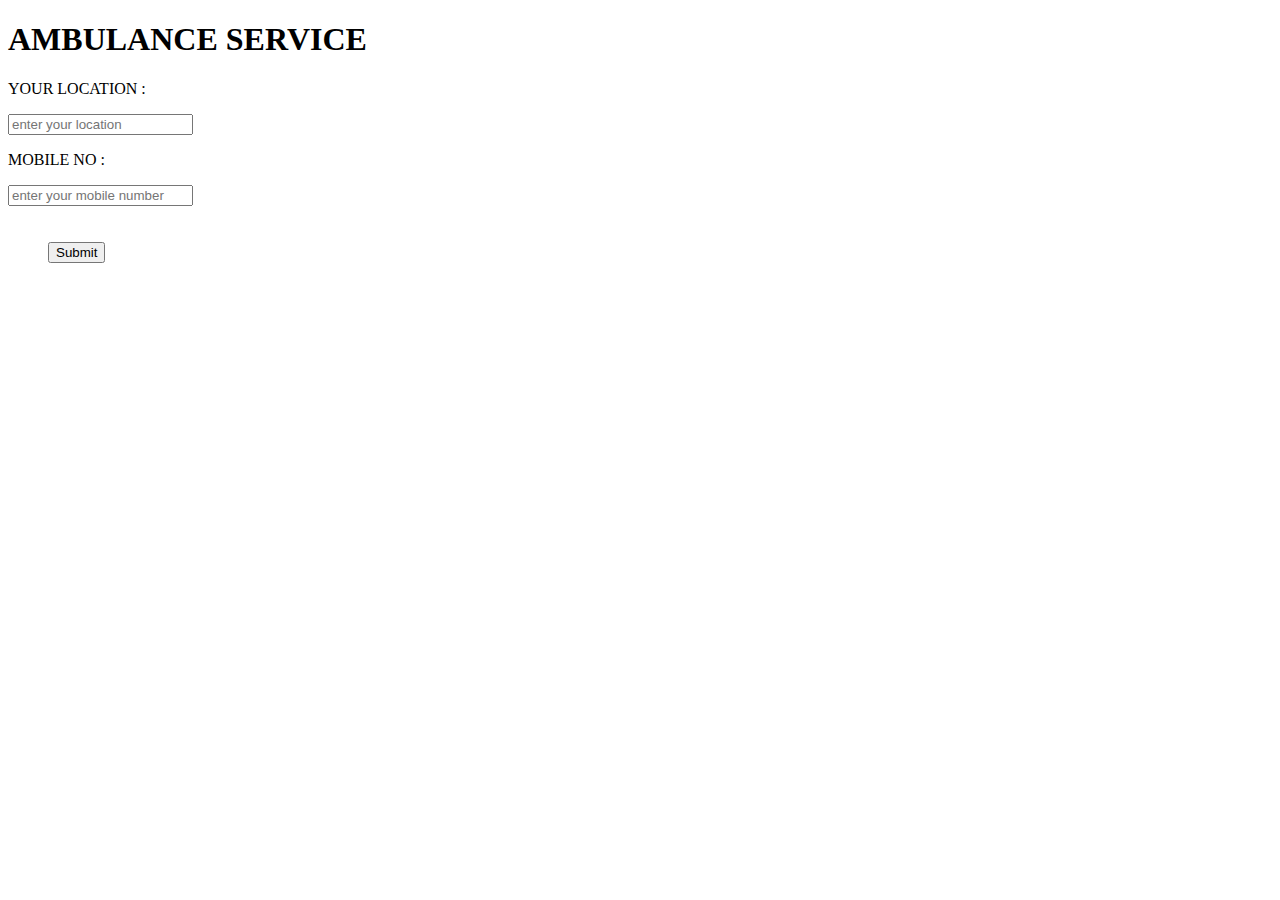
==== ambulance/ambulance.html @ c757b16c "first commit" ====
<!DOCTYPE html>
<html lang="en">
<head>
    <meta charset="UTF-8">
    <meta http-equiv="X-UA-Compatible" content="IE=edge">
    <meta name="viewport" content="width=device-width, initial-scale=1.0">
    <title>Document</title>
</head>
<body>
    <h1>AMBULANCE SERVICE</h1>
    <P>YOUR LOCATION :</P>
    <INPUT type="text" name="location" placeholder="enter your location">
    <p>MOBILE NO :</p>
    <input type="number" name="mobile number" placeholder="enter your mobile number">
    <br><br><br>
    &nbsp;&nbsp;&nbsp;&nbsp;&nbsp;&nbsp;&nbsp;&nbsp;&nbsp;
    <button btn="Submit">Submit</button>
</body>
</html>
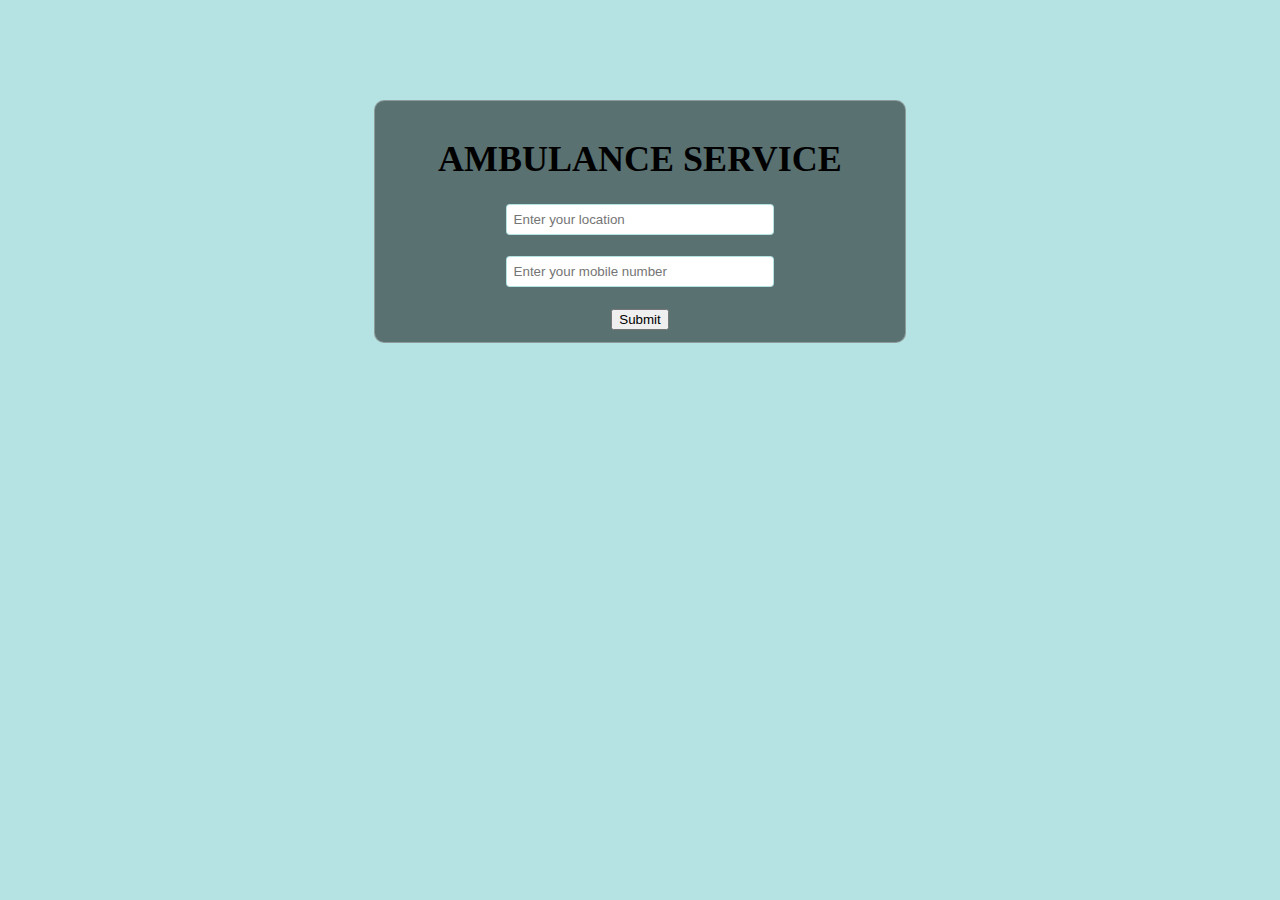
==== commit ecc8286f: "final" ====
--- a/ambulance/ambulance.html
+++ b/ambulance/ambulance.html
@@ -1,19 +1,22 @@
 <!DOCTYPE html>
-<html lang="en">
-<head>
-    <meta charset="UTF-8">
-    <meta http-equiv="X-UA-Compatible" content="IE=edge">
-    <meta name="viewport" content="width=device-width, initial-scale=1.0">
+<html lang="en"> 
+<head> 
+
     <title>Document</title>
-</head>
+
+    <link rel="stylesheet" href="ambulance.css">
+</head> 
 <body>
+    <div>
     <h1>AMBULANCE SERVICE</h1>
-    <P>YOUR LOCATION :</P>
-    <INPUT type="text" name="location" placeholder="enter your location">
-    <p>MOBILE NO :</p>
-    <input type="number" name="mobile number" placeholder="enter your mobile number">
-    <br><br><br>
-    &nbsp;&nbsp;&nbsp;&nbsp;&nbsp;&nbsp;&nbsp;&nbsp;&nbsp;
+  
+    <INPUT type="text" name="location" placeholder="Enter your location">
+   <br><br>
+    <input type="number" name="mobile number" placeholder="Enter your mobile number">
+    <br><br>
+   
     <button btn="Submit">Submit</button>
+    </div>
+
 </body>
 </html>--- a/ambulance/ambulance.css
+++ b/ambulance/ambulance.css
@@ -0,0 +1,24 @@
+body{
+    background-color: #addd;
+    text-align: center ;
+ 
+}
+div{
+    background-color:rgba(0,0,0,0.5);
+    width: 40%;
+    padding: 1%;
+    font-size: 18px;
+    border-radius: 10px;
+    border: 1px solid rgba(255,255,255,0.3);
+    margin: 100px auto 0px ;
+    
+}
+input{
+    width: 50%;
+    border-radius: 4px;
+    border: 1px solid #addd;
+    padding: 7px;
+    box-shadow: inset;
+
+
+}